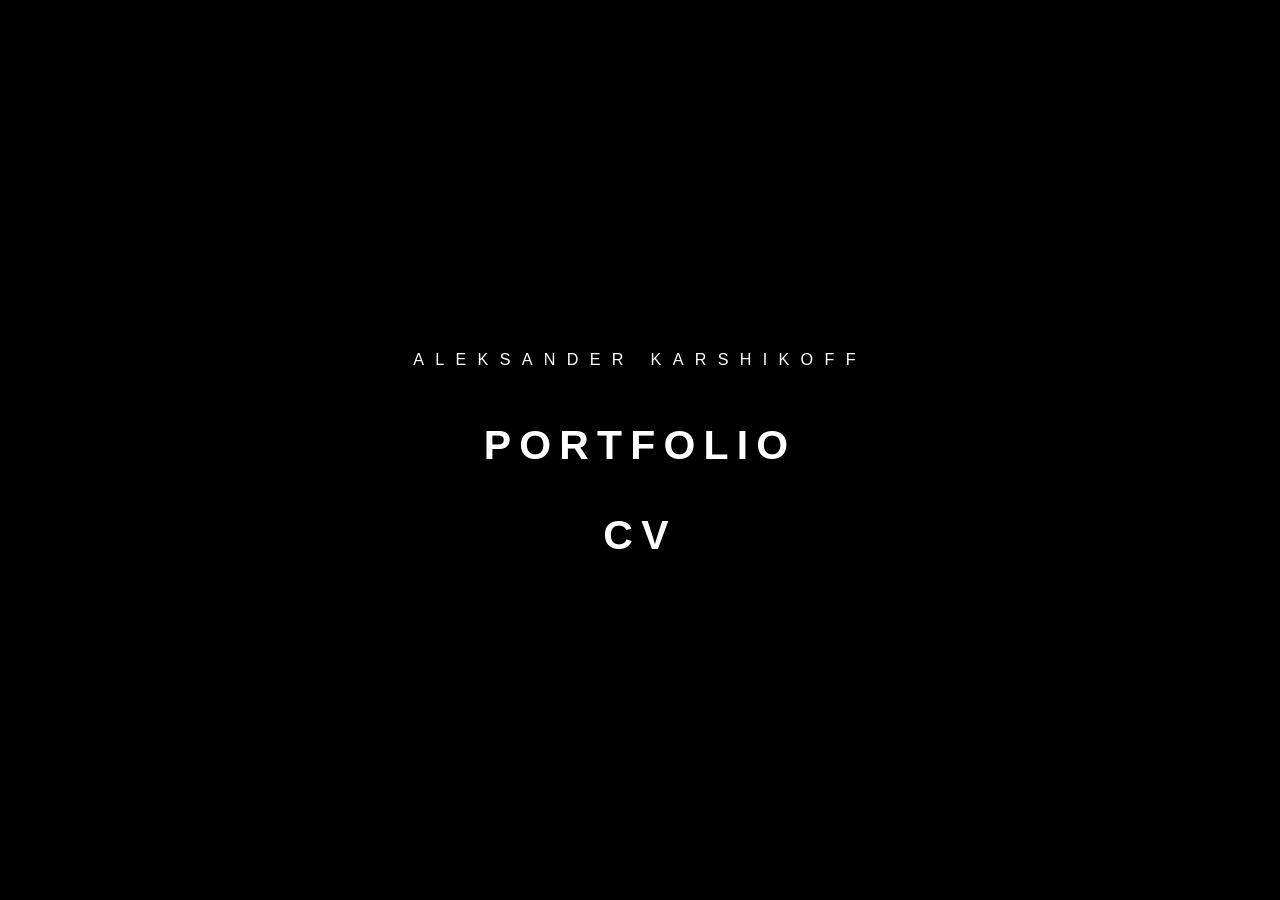
==== index.html @ b13f15df "updates" ====
<!DOCTYPE html>
<html lang="en">

<head>
    <meta charset="UTF-8">
    <meta name="viewport" content="width=device-width, initial-scale=1.0">

    <title>Aleksander Karshikoff</title>
    <style>
        html {
            -webkit-text-size-adjust: 100%;
            text-size-adjust: 100%;
        }

        body {
            margin: 0;
            padding: 0;
            background-color: #000000;
            color: #ffffff;
            font-family: Arial, sans-serif;
            height: 100vh;
            display: flex;
            justify-content: center;
            align-items: center;
            overflow: hidden;
            font-weight: 700;
        }

        .container {
            display: flex;
            flex-direction: column;
            align-items: center;
            gap: 3vh;
            animation: fadeIn 1.5s ease-out;
        }

        .name-title {
            font-size: 1.262vw;
            font-weight: 400;
            letter-spacing: 0.7em;
            color: #ffffff;
            text-transform: uppercase;
            margin-bottom: 2vh;
        }

        .choice-btn {
            position: relative;
            font-size: 3.2vw;
            color: #ffffff;
            text-decoration: none;
            letter-spacing: 0.2em;
            text-transform: uppercase;
            padding: 0.5rem 2rem;
            transition: color 0.4s ease, transform 0.4s ease;
            font-weight: 700;
        }

        .choice-btn:hover {
            transform: scale(1.05);
        }

        .choice-btn::after {
            content: '';
            position: absolute;
            width: 0;
            height: 1px;
            bottom: 0;
            left: 50%;
            background-color: #ffffff;
            transition: all 0.4s cubic-bezier(0.25, 0.8, 0.25, 1);
            transform: translateX(-50%);
            box-shadow: 0 0 15px rgba(255, 255, 255, 0.5);
        }

        .choice-btn:hover::after {
            width: 80%;
        }

        @keyframes fadeIn {
            0% {
                opacity: 0;
                transform: translateY(20px);
            }

            100% {
                opacity: 1;
                transform: translateY(0);
            }
        }

        @media (max-width: 768px) {
            .name-title {
                font-size: 13px;
                letter-spacing: 0.35em;
                margin-bottom: 3vh;
                text-align: center;
            }

            .choice-btn {
                font-size: 24px;
            }
        }
    </style>
</head>

<body>
    <div class="container">
        <p class="name-title">Aleksander Karshikoff</p>
        <a href="portfolio.html" class="choice-btn">Portfolio</a>
        <a href="cv.html" class="choice-btn">CV</a>
    </div>
</body>

</html>
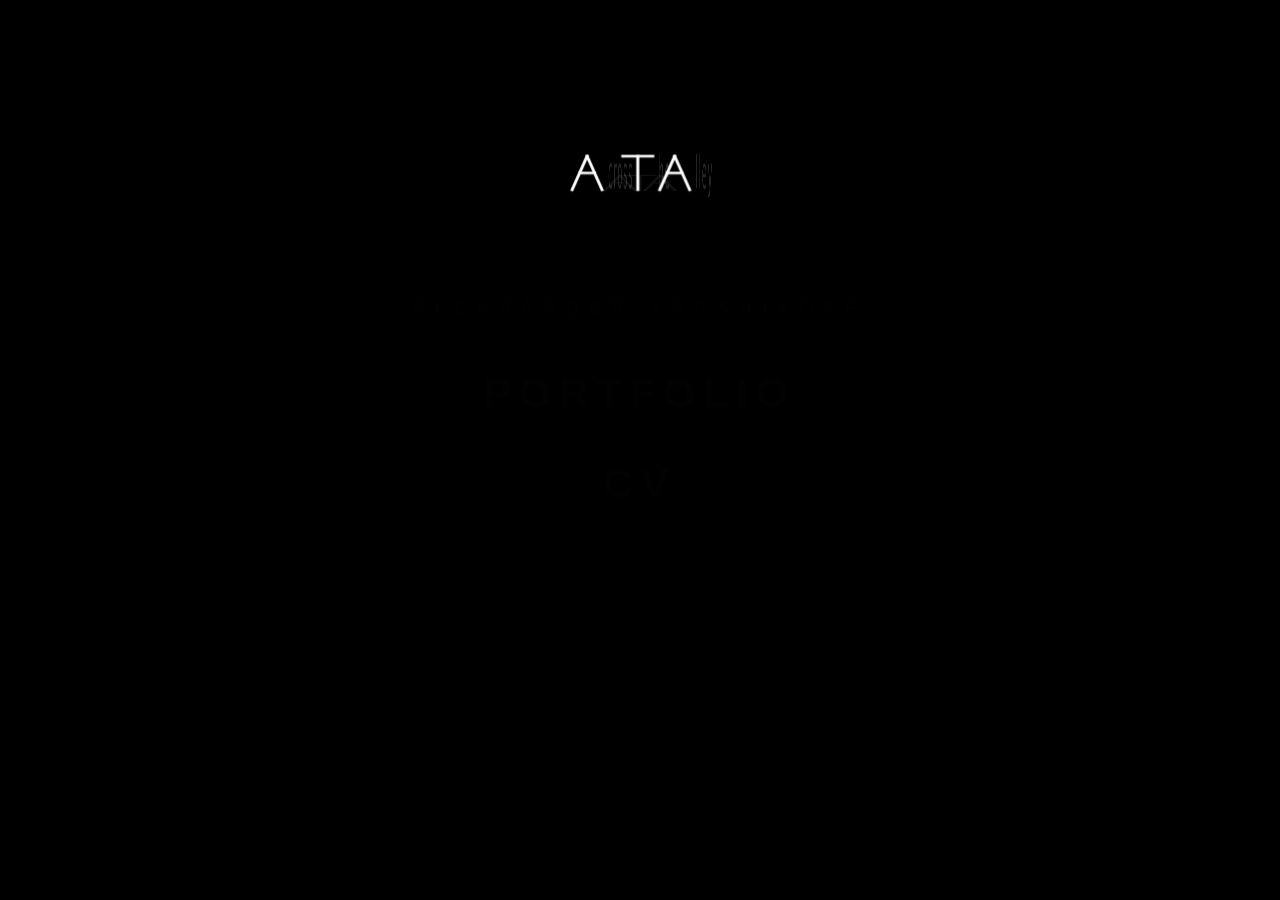
==== commit d282b766: "phone" ====
--- a/index.html
+++ b/index.html
@@ -6,6 +6,9 @@
     <meta name="viewport" content="width=device-width, initial-scale=1.0">
 
     <title>Aleksander Karshikoff</title>
+
+    <link rel="preconnect" href="https://cdnjs.cloudflare.com">
+
     <style>
         html {
             -webkit-text-size-adjust: 100%;
@@ -20,10 +23,13 @@
             font-family: Arial, sans-serif;
             height: 100vh;
             display: flex;
-            justify-content: center;
+            flex-direction: column;
+            justify-content: flex-start;
             align-items: center;
             overflow: hidden;
             font-weight: 700;
+            -webkit-font-smoothing: antialiased;
+            -moz-osx-font-smoothing: grayscale;
         }
 
         .container {
@@ -31,7 +37,13 @@
             flex-direction: column;
             align-items: center;
             gap: 3vh;
-            animation: fadeIn 1.5s ease-out;
+            opacity: 0;
+            transform: translateY(20px);
+            will-change: transform, opacity;
+            margin-top: auto;
+            margin-bottom: auto;
+            position: relative;
+            top: -170px;
         }
 
         .name-title {
@@ -62,31 +74,21 @@
         .choice-btn::after {
             content: '';
             position: absolute;
-            width: 0;
+            width: 80%;
             height: 1px;
             bottom: 0;
             left: 50%;
             background-color: #ffffff;
-            transition: all 0.4s cubic-bezier(0.25, 0.8, 0.25, 1);
-            transform: translateX(-50%);
+            transition: transform 0.4s cubic-bezier(0.25, 0.8, 0.25, 1);
+            transform: translateX(-50%) scaleX(0);
             box-shadow: 0 0 15px rgba(255, 255, 255, 0.5);
         }
 
         .choice-btn:hover::after {
-            width: 80%;
-        }
-
-        @keyframes fadeIn {
-            0% {
-                opacity: 0;
-                transform: translateY(20px);
-            }
-
-            100% {
-                opacity: 1;
-                transform: translateY(0);
-            }
-        }
+            transform: translateX(-50%) scaleX(1);
+        }
+
+
 
         @media (max-width: 768px) {
             .name-title {
@@ -100,15 +102,294 @@
                 font-size: 24px;
             }
         }
+
+        /* --- LOGO ANIMATION STYLES --- */
+        .stage {
+            position: relative;
+            display: flex;
+            align-items: center;
+            justify-content: center;
+            width: 800px;
+            height: 65px;
+            margin-top: 140px;
+            flex-shrink: 0;
+        }
+
+        .logo-wrapper {
+            position: relative;
+            display: flex;
+            align-items: center;
+            justify-content: center;
+            width: 100%;
+            height: 100%;
+            transform: scaleY(0.84);
+            transform-style: preserve-3d;
+        }
+
+        .logo-container,
+        .logo-clone {
+            position: absolute;
+            display: flex;
+            align-items: center;
+            justify-content: center;
+            height: 65px;
+            opacity: 0;
+            will-change: opacity;
+        }
+
+        .logo-container {
+            letter-spacing: 6px;
+            font-family: system-ui, -apple-system, BlinkMacSystemFont, "Segoe UI", Roboto, sans-serif;
+            font-size: 54px;
+            font-weight: 300;
+        }
+
+        .cap,
+        .lower,
+        .space {
+            display: inline-flex;
+            align-items: center;
+            white-space: nowrap;
+            will-change: transform, opacity;
+        }
+
+        .cap {
+            margin-right: 6px;
+        }
+
+        .lower,
+        .space {
+            transform-origin: left center;
+        }
+
+        .logo-clone {
+            transform-origin: center calc(50% + 22px);
+            will-change: transform, opacity;
+        }
+
+        .geom {
+            width: 30px;
+            height: 40px;
+            overflow: visible;
+        }
     </style>
 </head>
 
 <body>
+
+    <!-- LOGO ANIMATION -->
+    <div class="stage">
+        <div class="logo-wrapper">
+            <div class="logo-container" id="logo-main">
+                <span class="cap" id="tok-A1">
+                    <svg class="geom" viewBox="0 0 30 40">
+                        <g stroke="#fff" stroke-width="3" stroke-linecap="square">
+                            <line x1="15" y1="0" x2="0" y2="40" />
+                            <line x1="15" y1="0" x2="30" y2="40" />
+                            <line x1="7.5" y1="20" x2="22.5" y2="20" />
+                        </g>
+                    </svg>
+                </span><span class="lower" id="tok-cross">cross</span><span class="space" id="tok-s1">&nbsp;</span>
+
+                <span class="cap" id="tok-T">
+                    <svg class="geom" viewBox="0 0 30 40">
+                        <g stroke="#fff" stroke-width="3" stroke-linecap="square">
+                            <line x1="0" y1="0" x2="30" y2="0" />
+                            <line x1="15" y1="0" x2="15" y2="40" />
+                        </g>
+                    </svg>
+                </span><span class="lower" id="tok-he">he</span><span class="space" id="tok-s2">&nbsp;</span>
+
+                <span class="cap" id="tok-A2">
+                    <svg class="geom" viewBox="0 0 30 40">
+                        <g stroke="#fff" stroke-width="3" stroke-linecap="square">
+                            <line x1="15" y1="0" x2="0" y2="40" />
+                            <line x1="15" y1="0" x2="30" y2="40" />
+                            <line x1="7.5" y1="20" x2="22.5" y2="20" />
+                        </g>
+                    </svg>
+                </span><span class="lower" id="tok-lley">lley</span>
+            </div>
+
+            <div class="logo-clone" id="logo-mirrored">
+                <span class="cap" style="margin-right: -10px;">
+                    <svg class="geom" viewBox="0 0 30 40">
+                        <g stroke="#fff" stroke-width="3" stroke-linecap="square">
+                            <line x1="15" y1="0" x2="0" y2="40" />
+                            <line x1="15" y1="0" x2="30" y2="40" />
+                            <line x1="7.5" y1="20" x2="22.5" y2="20" />
+                        </g>
+                    </svg>
+                </span>
+                <span class="cap" style="margin-right: -10px;">
+                    <svg class="geom" viewBox="0 0 30 40">
+                        <g stroke="#fff" stroke-width="3" stroke-linecap="square">
+                            <line x1="0" y1="0" x2="30" y2="0" />
+                            <line x1="15" y1="0" x2="15" y2="40" />
+                        </g>
+                    </svg>
+                </span>
+                <span class="cap" style="margin-right: 0;">
+                    <svg class="geom" viewBox="0 0 30 40">
+                        <g stroke="#fff" stroke-width="3" stroke-linecap="square">
+                            <line x1="15" y1="0" x2="0" y2="40" />
+                            <line x1="15" y1="0" x2="30" y2="40" />
+                            <line x1="7.5" y1="20" x2="22.5" y2="20" />
+                        </g>
+                    </svg>
+                </span>
+            </div>
+        </div>
+    </div>
+
+    <!-- MAIN PAGE CONTENT -->
     <div class="container">
         <p class="name-title">Aleksander Karshikoff</p>
         <a href="portfolio.html" class="choice-btn">Portfolio</a>
         <a href="cv.html" class="choice-btn">CV</a>
     </div>
+
+    <!-- LOGO ANIMATION SCRIPT -->
+    <script src="https://cdnjs.cloudflare.com/ajax/libs/gsap/3.12.2/gsap.min.js"></script>
+    <script>
+        const TIMINGS = {
+            introFadeDuration: 0,
+            introToCompressDelay: 0.1,
+            compressDuration: 1.4,
+            compressToFlipDelay: -1.0,
+            compressToContentDelay: 0.9,
+            contentFadeDuration: .5,
+            contentSlideDuration: 0.45,
+            flipDuration: 1.2,
+            flipFadeDuration: 2.7,
+            eraseLineDuration: 0.3,
+            eraseStaggerAmount: 1.1,
+            eraseEndPadding: 0.5
+        };
+
+        document.fonts.ready.then(() => {
+            const tokenIds = ['A1', 'cross', 's1', 'T', 'he', 's2', 'A2', 'lley'];
+            const tokens = tokenIds.map(id => document.getElementById(`tok-${id}`));
+
+            const caps = [];
+            const collapsibles = [];
+            const capDeltas = [];
+            const collapsibleDeltas = [];
+
+            const rectsA = tokens.map(el => el.getBoundingClientRect());
+
+            gsap.set(".lower, .space", { display: "none" });
+            gsap.set("#tok-A1, #tok-T", { marginRight: "-10px" });
+            gsap.set("#tok-A2", { marginRight: "0px" });
+
+            const rectsB = tokens.map(el => el.getBoundingClientRect());
+
+            gsap.set(".lower, .space", { clearProps: "display" });
+            gsap.set("#tok-A1, #tok-T, #tok-A2", { clearProps: "marginRight" });
+
+            let currentCapDelta = 0;
+            tokens.forEach((token, i) => {
+                if (token.classList.contains('cap')) {
+                    currentCapDelta = rectsB[i].left - rectsA[i].left;
+                    caps.push(token);
+                    capDeltas.push(currentCapDelta);
+                } else {
+                    collapsibles.push(token);
+                    collapsibleDeltas.push(currentCapDelta);
+                }
+            });
+
+            const tl = gsap.timeline();
+
+            tl.to("#logo-main", {
+                opacity: 1,
+                duration: TIMINGS.introFadeDuration,
+                ease: "power1.inOut"
+            })
+                .add("compress", `+=${TIMINGS.introToCompressDelay}`);
+
+            if (caps.length) {
+                tl.to(caps, {
+                    x: i => capDeltas[i],
+                    duration: TIMINGS.compressDuration,
+                    ease: "power2.inOut"
+                }, "compress");
+            }
+
+            tl.to(".container", {
+                opacity: 1,
+                duration: TIMINGS.contentFadeDuration,
+                ease: "power1.inOut"
+            }, `compress+=${TIMINGS.compressToContentDelay}`)
+                .to(".container", {
+                    y: 0,
+                    duration: TIMINGS.contentSlideDuration,
+                    ease: "power2.out"
+                }, `compress+=${TIMINGS.compressToContentDelay}`);
+
+            if (collapsibles.length) {
+                tl.to(collapsibles, {
+                    x: i => collapsibleDeltas[i],
+                    scaleX: 0,
+                    opacity: 0,
+                    duration: TIMINGS.compressDuration,
+                    ease: "power2.inOut"
+                }, "compress");
+            }
+
+            tl.to("#logo-mirrored", {
+                rotateX: 180,
+                duration: TIMINGS.flipDuration,
+                ease: "power2.inOut"
+            }, `compress+=${TIMINGS.compressDuration + TIMINGS.compressToFlipDelay}`)
+                .to("#logo-mirrored", {
+                    opacity: 1,
+                    duration: TIMINGS.flipFadeDuration,
+                    ease: "power1.inOut",
+                    onComplete: () => {
+                        window.isReadyForClick = true;
+                        document.querySelector('.logo-wrapper').style.cursor = 'pointer';
+                    }
+                }, "<");
+        });
+
+        function initDeconstruction() {
+            const lines = gsap.utils.toArray('line');
+
+            lines.forEach(line => {
+                const length = line.getTotalLength();
+                gsap.set(line, {
+                    strokeDasharray: `${length} ${length * 3}`,
+                    strokeDashoffset: 0,
+                    opacity: 1
+                });
+            });
+
+            const tl = gsap.timeline();
+
+            tl.to(lines, {
+                strokeDashoffset: (i, el) => el.getTotalLength() + 2,
+                duration: TIMINGS.eraseLineDuration,
+                stagger: {
+                    amount: TIMINGS.eraseStaggerAmount,
+                    from: "random"
+                },
+                ease: "power2.inOut"
+            });
+
+            tl.set({}, {}, `+=${TIMINGS.eraseEndPadding}`);
+        }
+
+        document.querySelector('.logo-wrapper').addEventListener('click', () => {
+            if (!window.isReadyForClick) return;
+            if (!window.isDeconstructed) {
+                window.isDeconstructed = true;
+                document.querySelector('.logo-wrapper').style.cursor = 'default';
+                initDeconstruction();
+            }
+        });
+    </script>
+
 </body>
 
 </html>
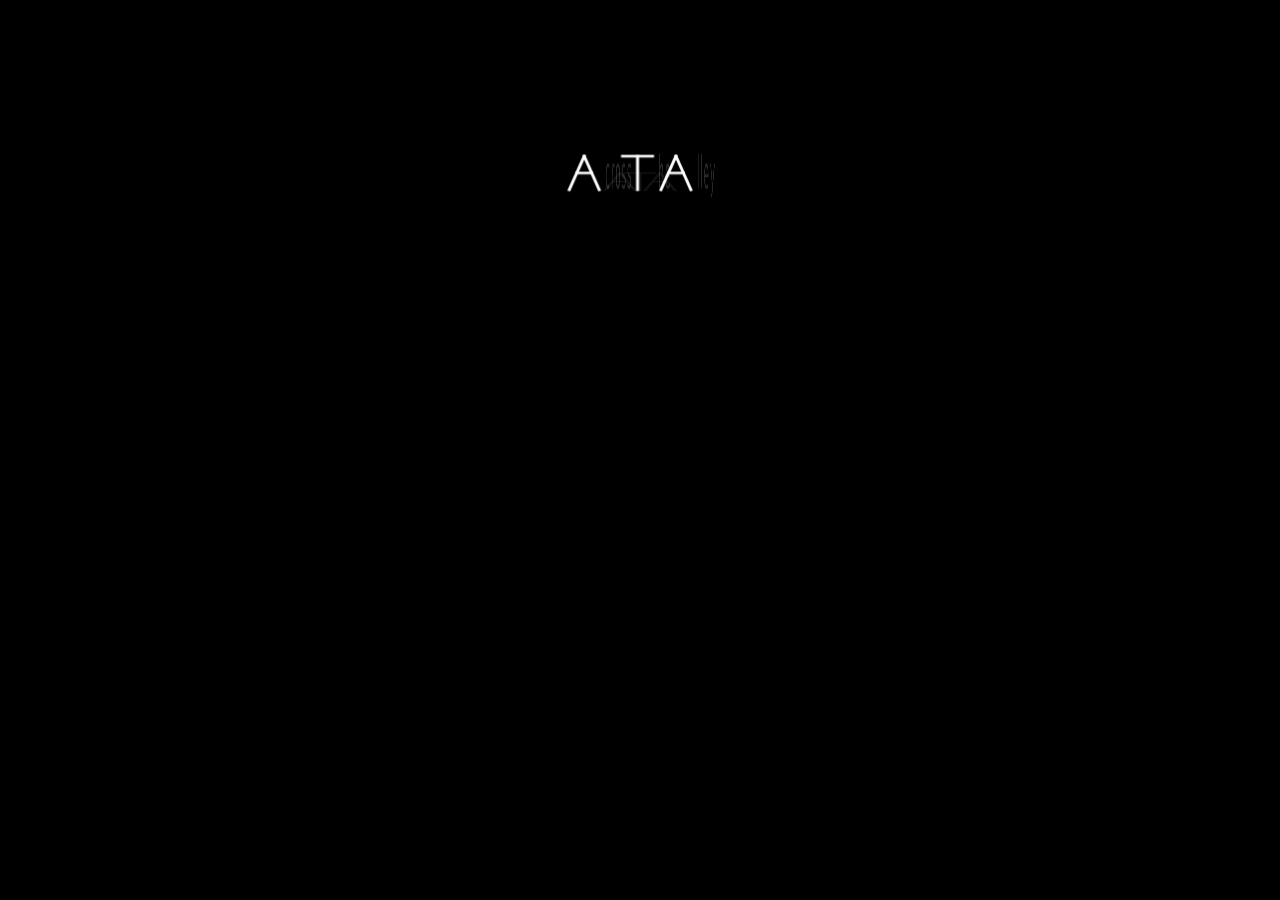
==== commit c771f251: "phone2" ====
--- a/index.html
+++ b/index.html
@@ -43,7 +43,7 @@
             margin-top: auto;
             margin-bottom: auto;
             position: relative;
-            top: -170px;
+            top: -100px;
         }
 
         .name-title {
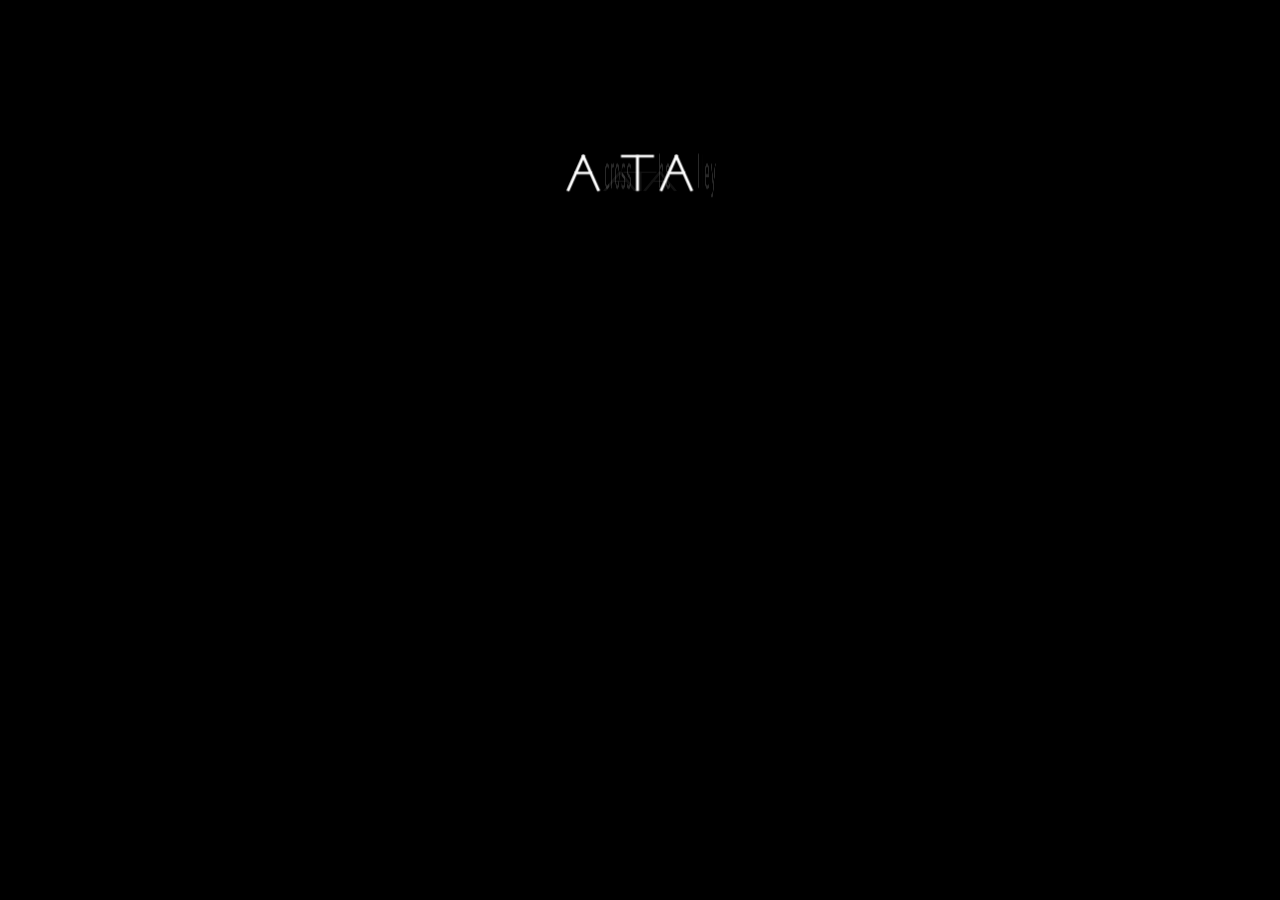
==== commit ceaaeba5: "handheld" ====
--- a/index.html
+++ b/index.html
@@ -88,9 +88,28 @@
             transform: translateX(-50%) scaleX(1);
         }
 
-
+        @media (max-height: 600px) {
+            .stage {
+                transform: scale(0.55);
+                margin-top: 50px;
+            }
+
+            .container {
+                top: -10px;
+                gap: 2vh;
+            }
+        }
 
         @media (max-width: 768px) {
+            .stage {
+                transform: scale(0.45);
+                margin-top: 80px;
+            }
+
+            .container {
+                top: -30px;
+            }
+
             .name-title {
                 font-size: 13px;
                 letter-spacing: 0.35em;
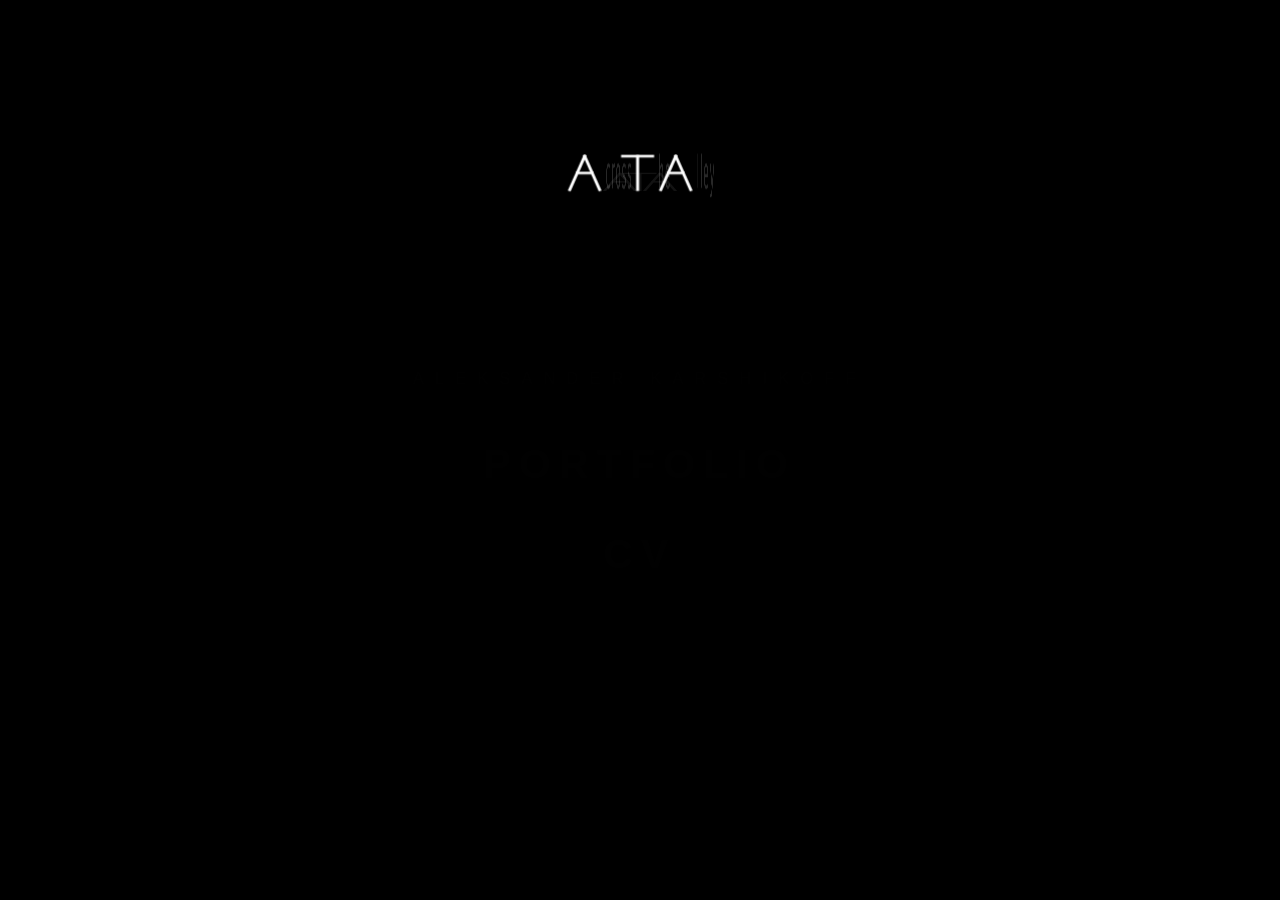
==== commit a0d0dfea: "Update index.html" ====
--- a/index.html
+++ b/index.html
@@ -307,9 +307,13 @@
             gsap.set("#tok-A1, #tok-T, #tok-A2", { clearProps: "marginRight" });
 
             let currentCapDelta = 0;
+            
+            const stage = document.querySelector('.stage');
+            const scale = stage.getBoundingClientRect().width / stage.offsetWidth || 1;
+
             tokens.forEach((token, i) => {
                 if (token.classList.contains('cap')) {
-                    currentCapDelta = rectsB[i].left - rectsA[i].left;
+                    currentCapDelta = (rectsB[i].left - rectsA[i].left) / scale;
                     caps.push(token);
                     capDeltas.push(currentCapDelta);
                 } else {
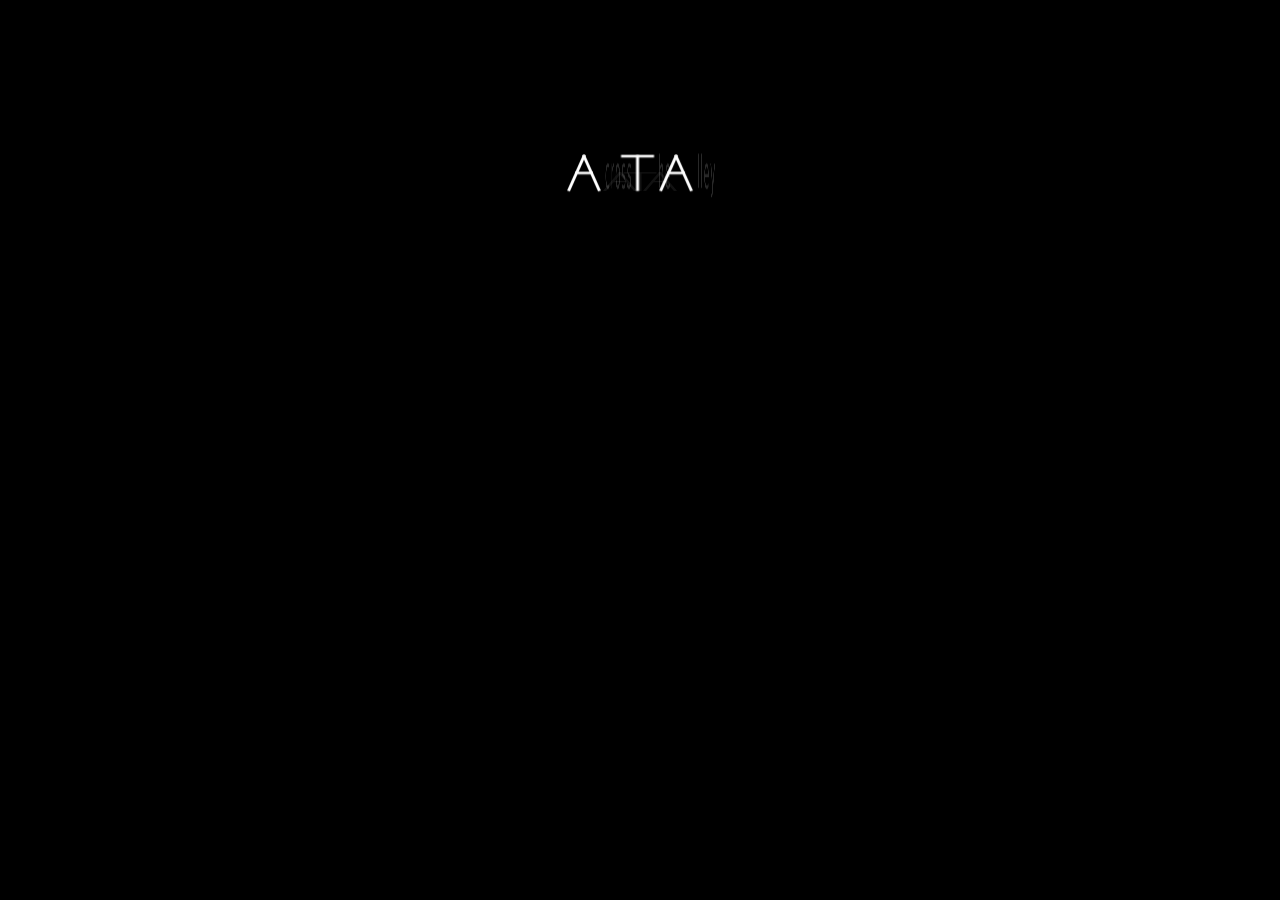
==== commit 6ae2c02c: "Update index.html" ====
--- a/index.html
+++ b/index.html
@@ -10,6 +10,10 @@
     <link rel="preconnect" href="https://cdnjs.cloudflare.com">
 
     <style>
+        :root {
+            --stage-scale: 1;
+        }
+
         html {
             -webkit-text-size-adjust: 100%;
             text-size-adjust: 100%;
@@ -89,8 +93,10 @@
         }
 
         @media (max-height: 600px) {
+            :root {
+                --stage-scale: 0.55;
+            }
             .stage {
-                transform: scale(0.55);
                 margin-top: 50px;
             }
 
@@ -101,8 +107,10 @@
         }
 
         @media (max-width: 768px) {
+            :root {
+                --stage-scale: 0.45;
+            }
             .stage {
-                transform: scale(0.45);
                 margin-top: 80px;
             }
 
@@ -132,6 +140,7 @@
             height: 65px;
             margin-top: 140px;
             flex-shrink: 0;
+            transform: scale(var(--stage-scale));
         }
 
         .logo-wrapper {
@@ -308,8 +317,8 @@
 
             let currentCapDelta = 0;
             
-            const stage = document.querySelector('.stage');
-            const scale = stage.getBoundingClientRect().width / stage.offsetWidth || 1;
+            const scaleStr = getComputedStyle(document.documentElement).getPropertyValue('--stage-scale').trim();
+            const scale = parseFloat(scaleStr) || 1;
 
             tokens.forEach((token, i) => {
                 if (token.classList.contains('cap')) {
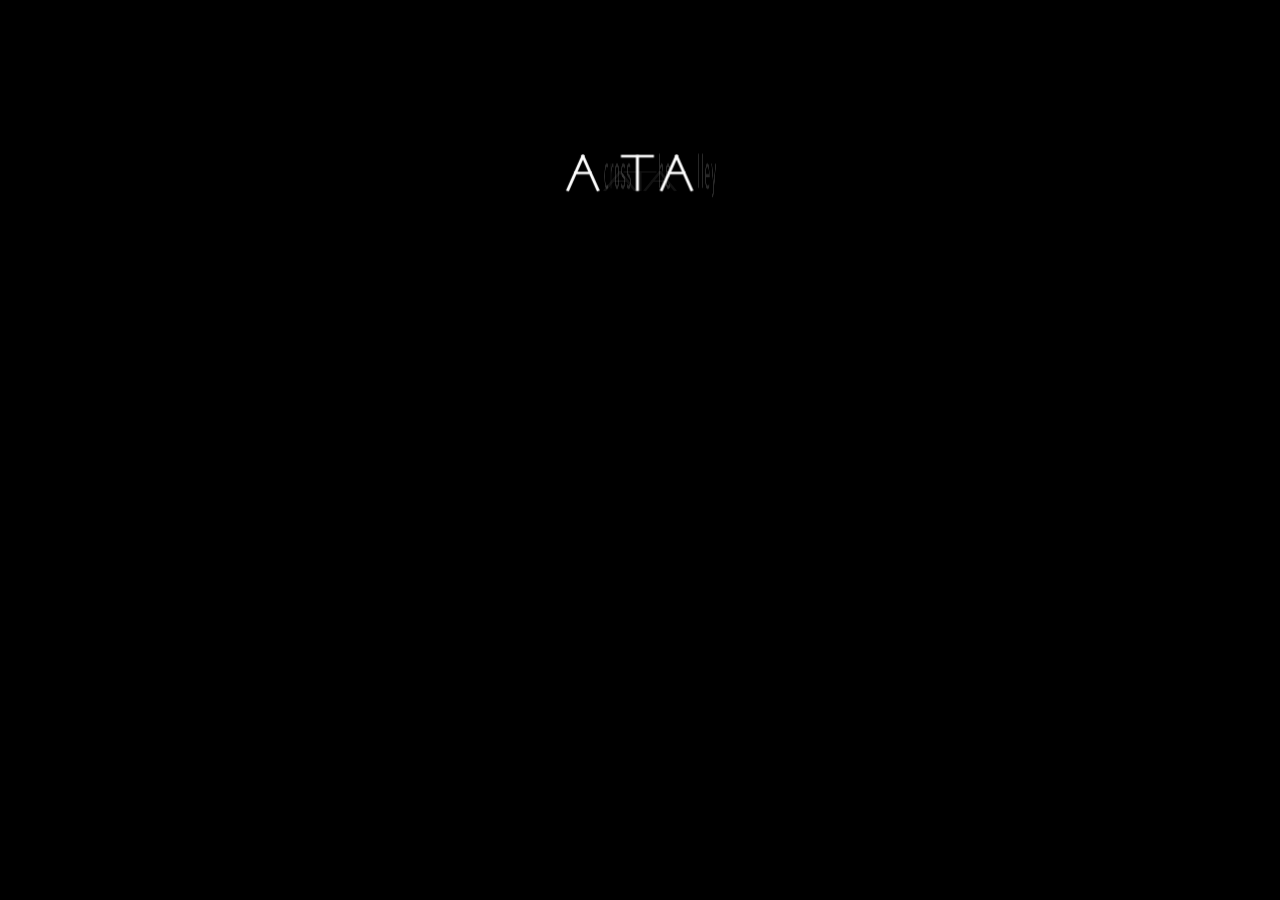
==== commit ba5f2b6a: "Update index.html" ====
--- a/index.html
+++ b/index.html
@@ -97,11 +97,13 @@
                 --stage-scale: 0.55;
             }
             .stage {
-                margin-top: 50px;
+                margin-top: 30px;
             }
 
             .container {
-                top: -10px;
+                margin-top: 70px;
+                margin-bottom: 0;
+                top: 0;
                 gap: 2vh;
             }
         }
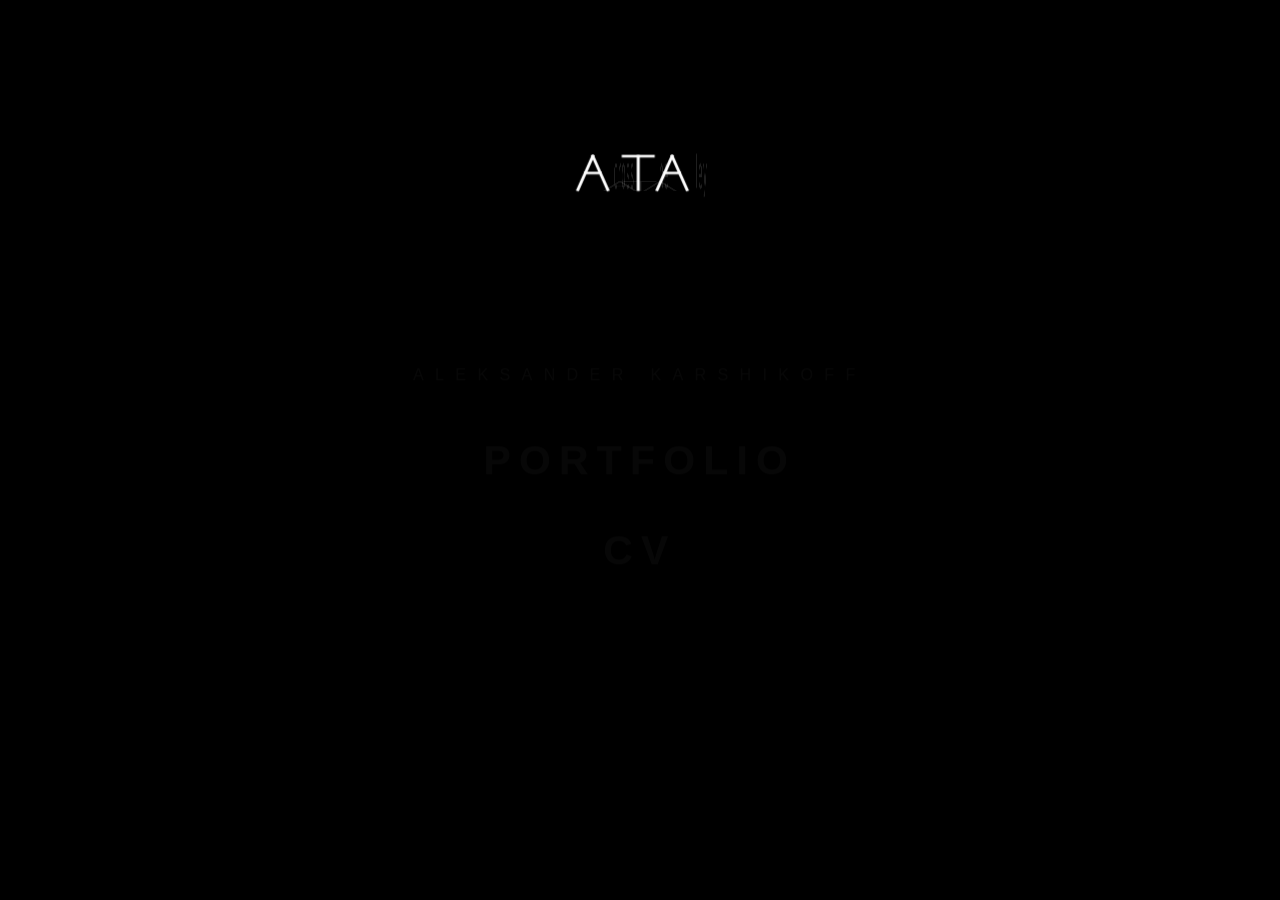
==== commit f3bb5da7: "Update index.html" ====
--- a/index.html
+++ b/index.html
@@ -93,6 +93,10 @@
         }
 
         @media (max-height: 600px) {
+            body {
+                overflow-y: auto;
+                padding-bottom: 20px;
+            }
             :root {
                 --stage-scale: 0.55;
             }
